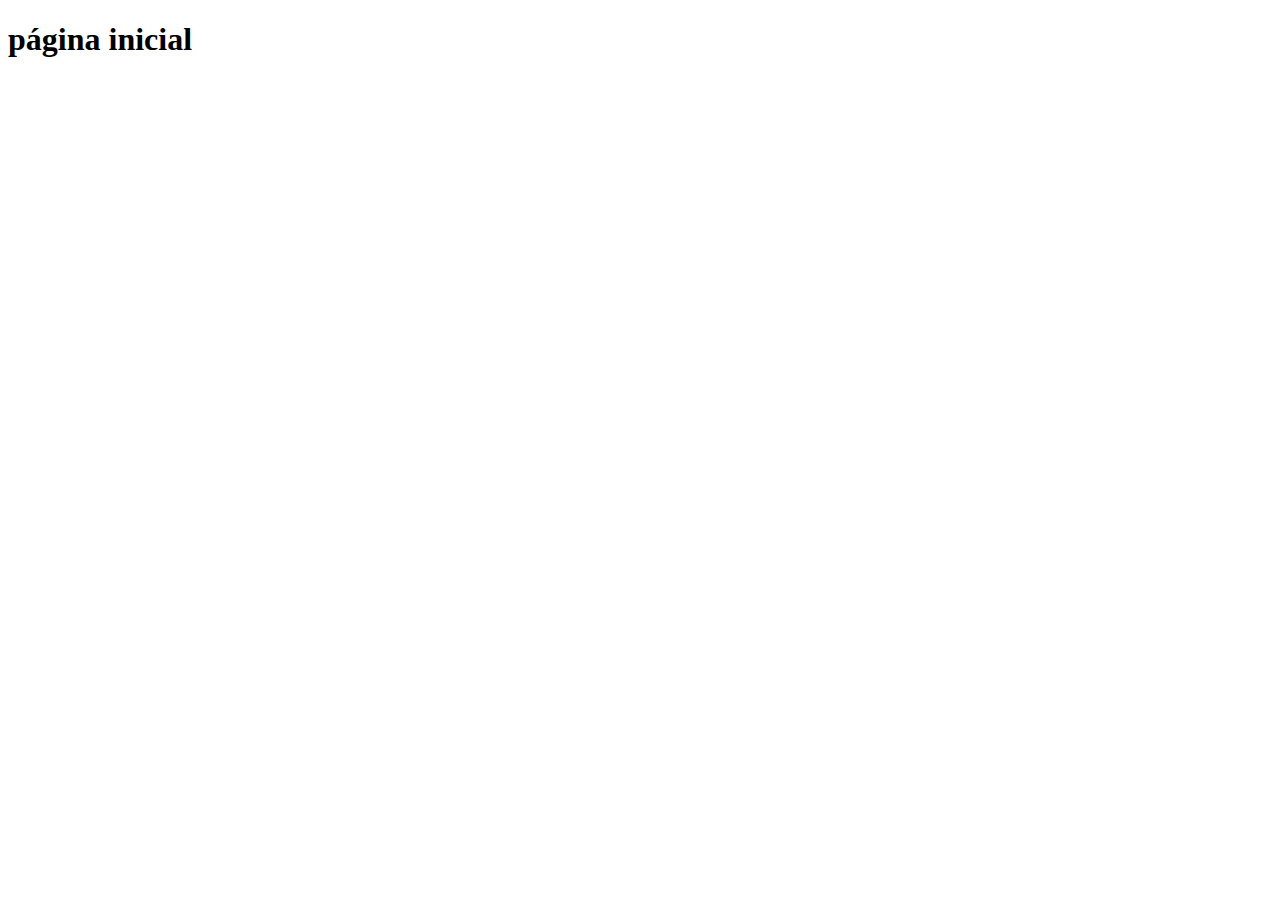
==== index.html @ f32997a2 "criei o index" ====
<!DOCTYPE html>
<html lang="pt-br">
<head>
    <meta charset="UTF-8">
    <meta name="viewport" content="width=device-width, initial-scale=1.0">
    <title>página inicial</title>
</head>
<body>
    <h1>página inicial</h1>
</body>
</html>
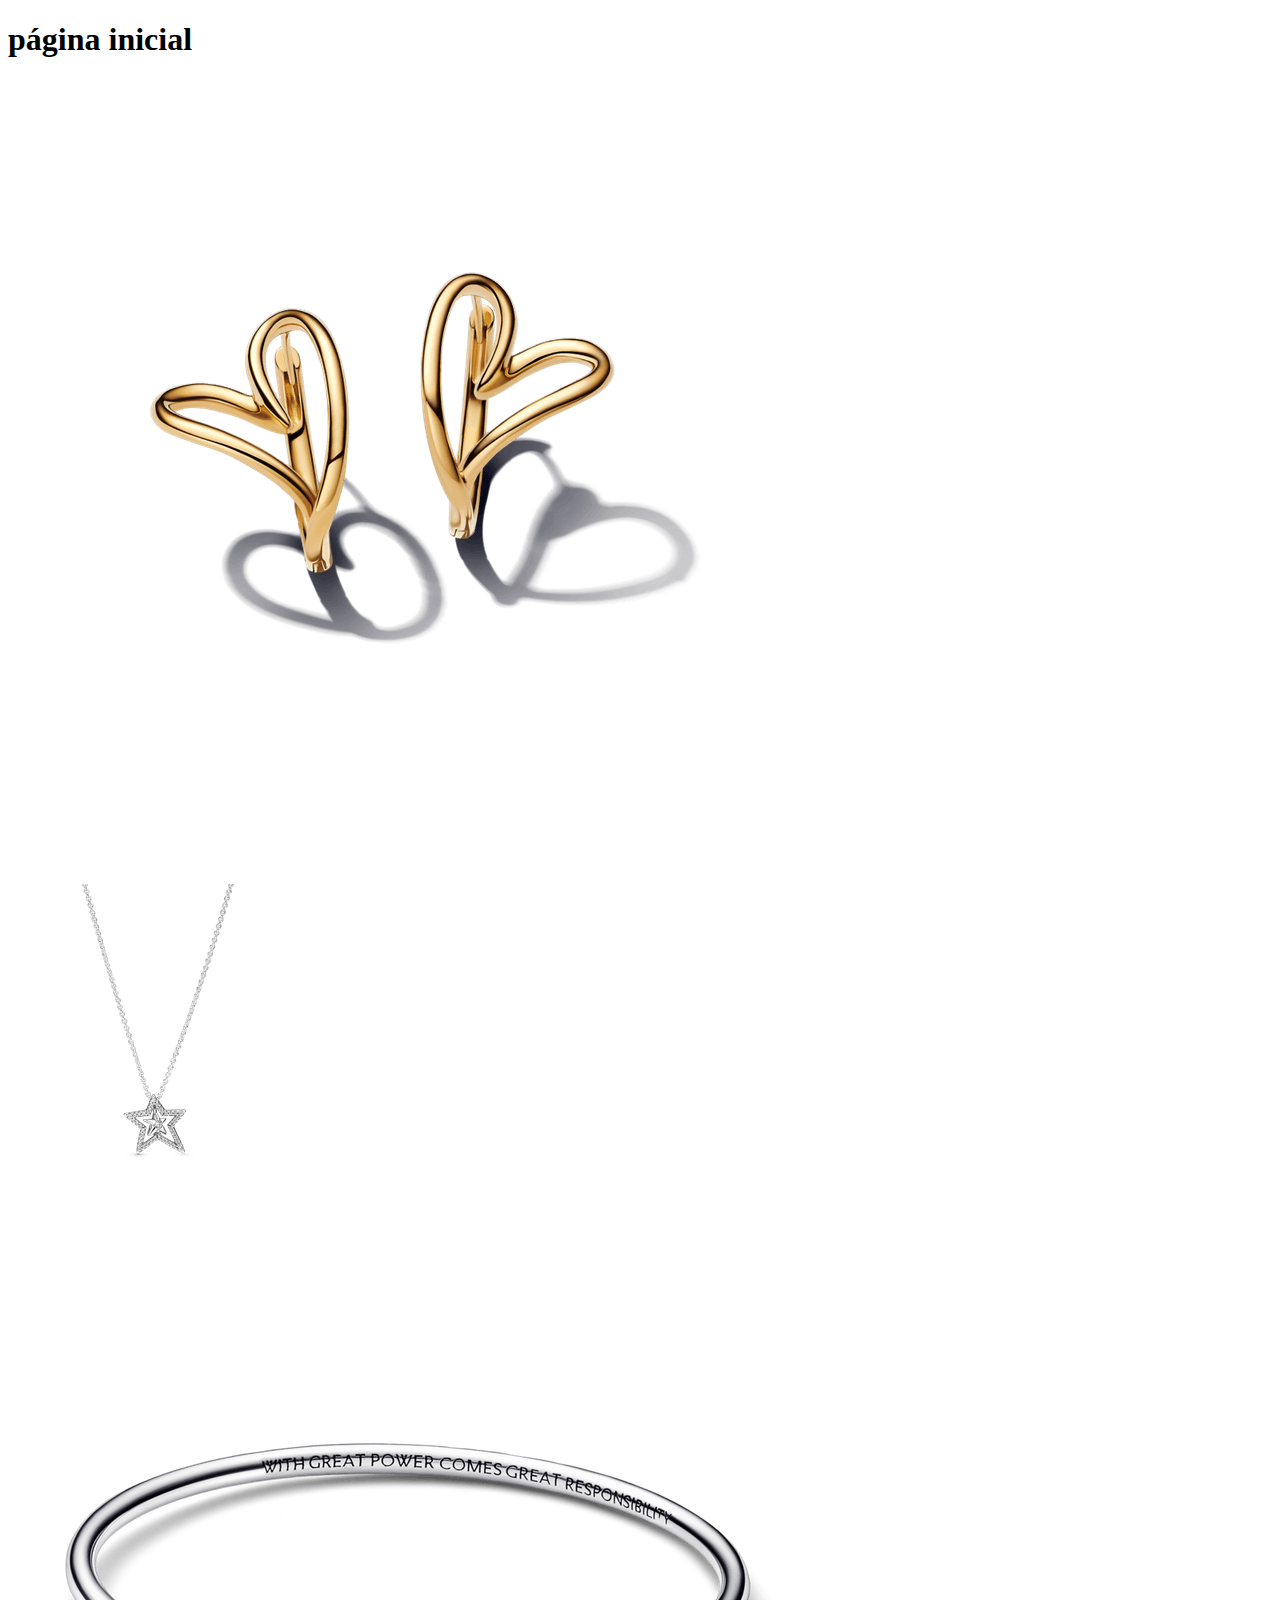
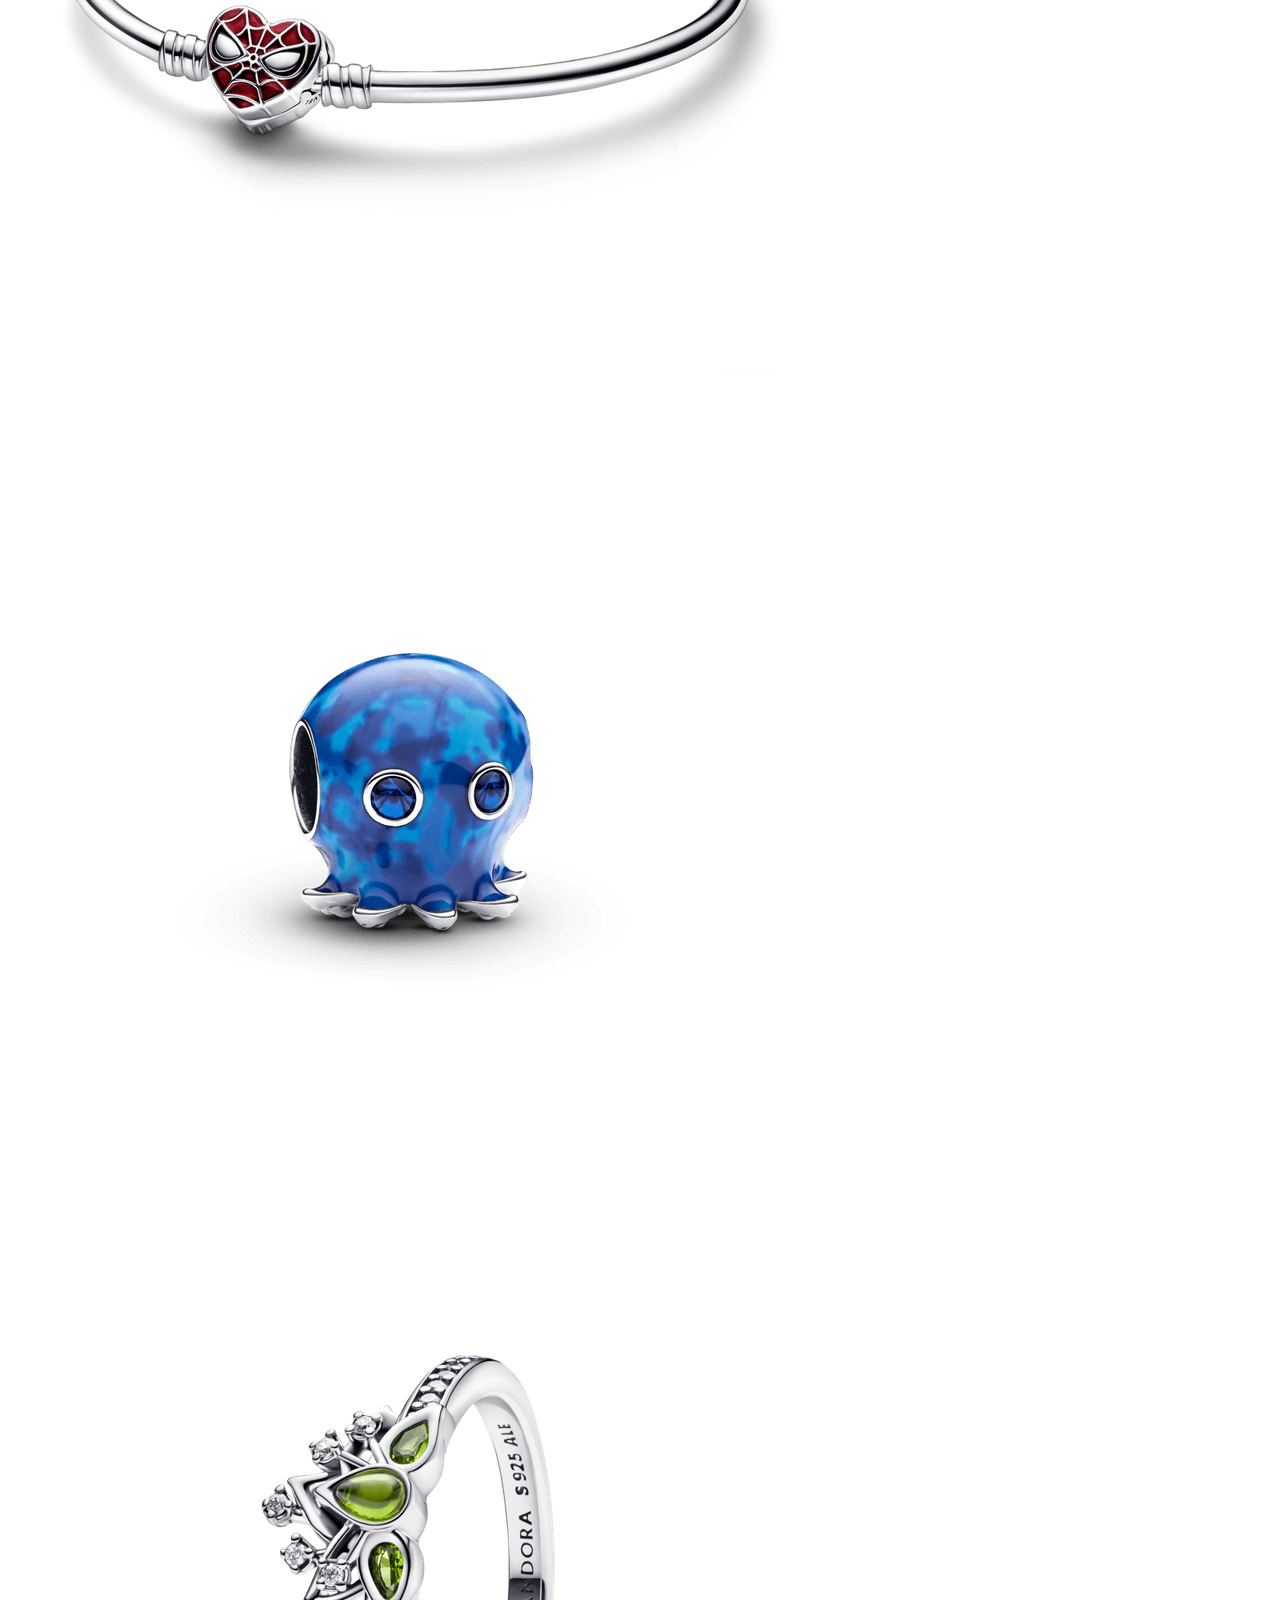
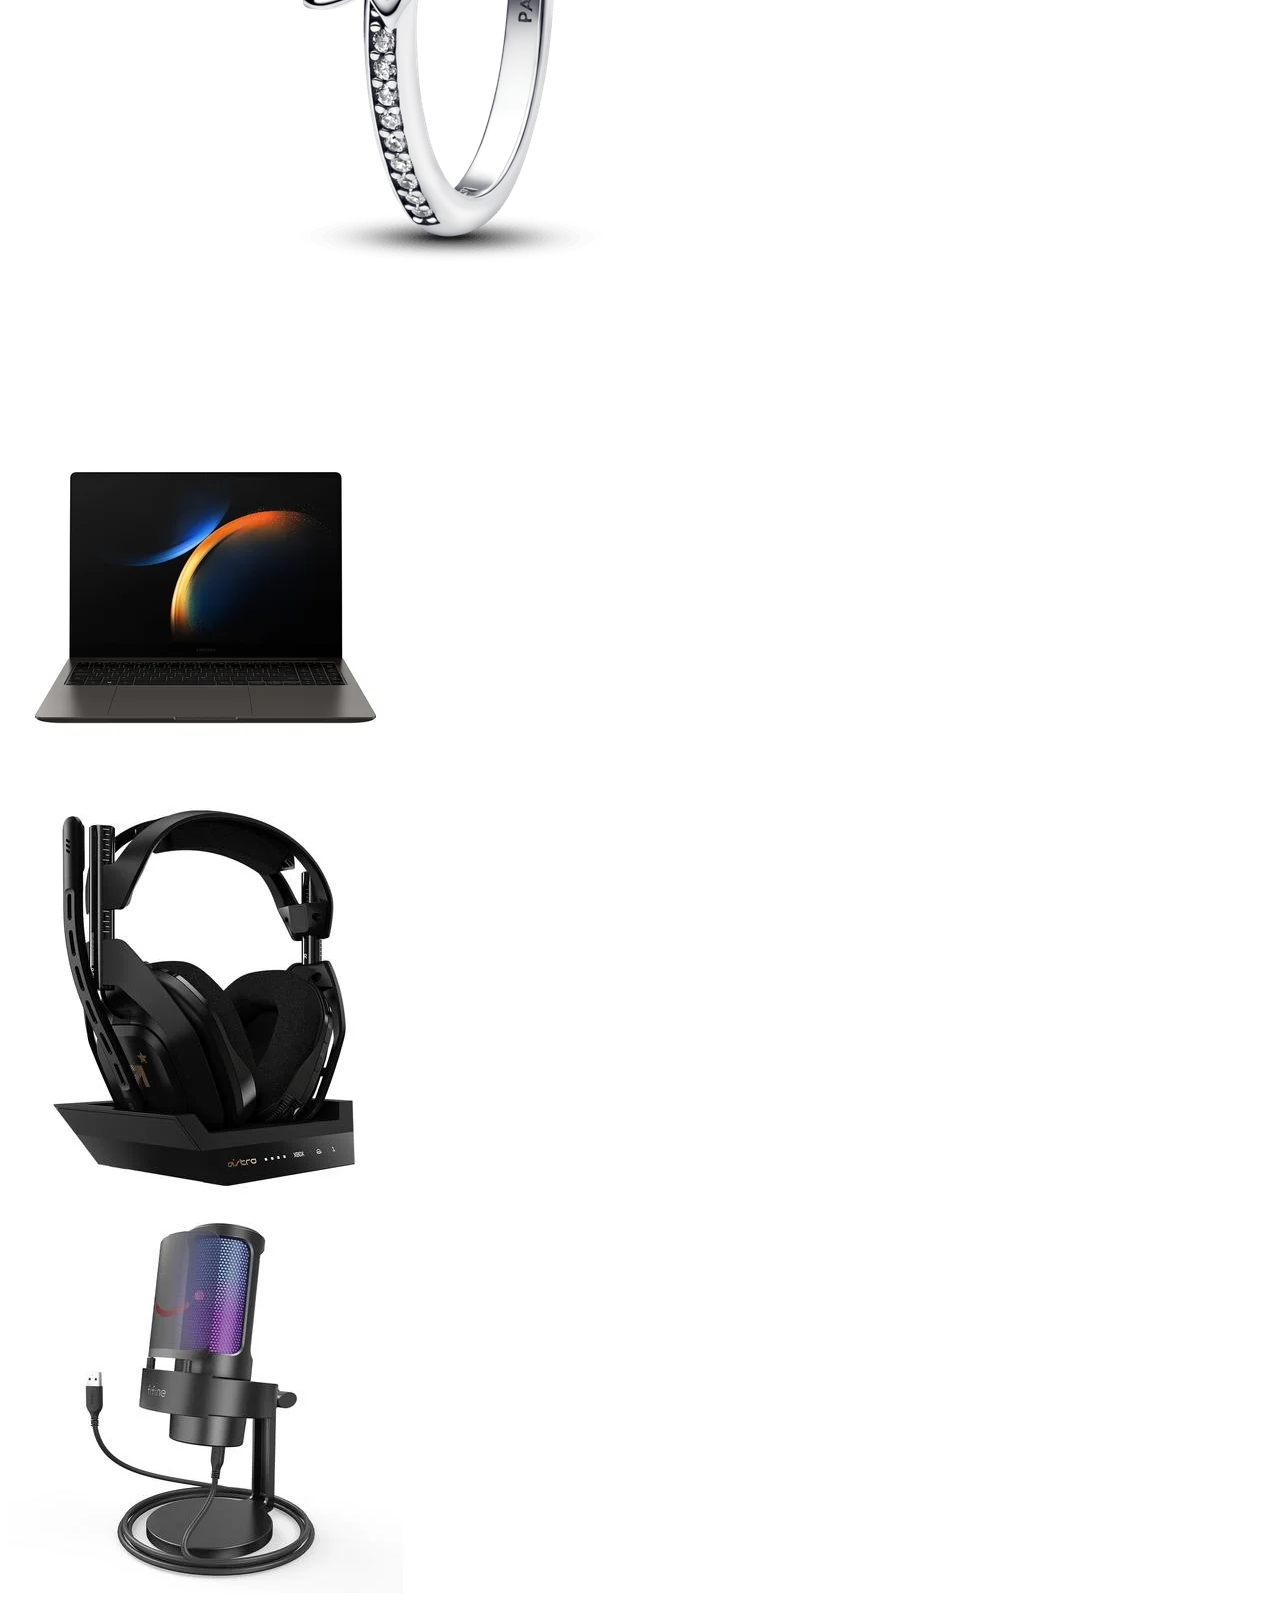
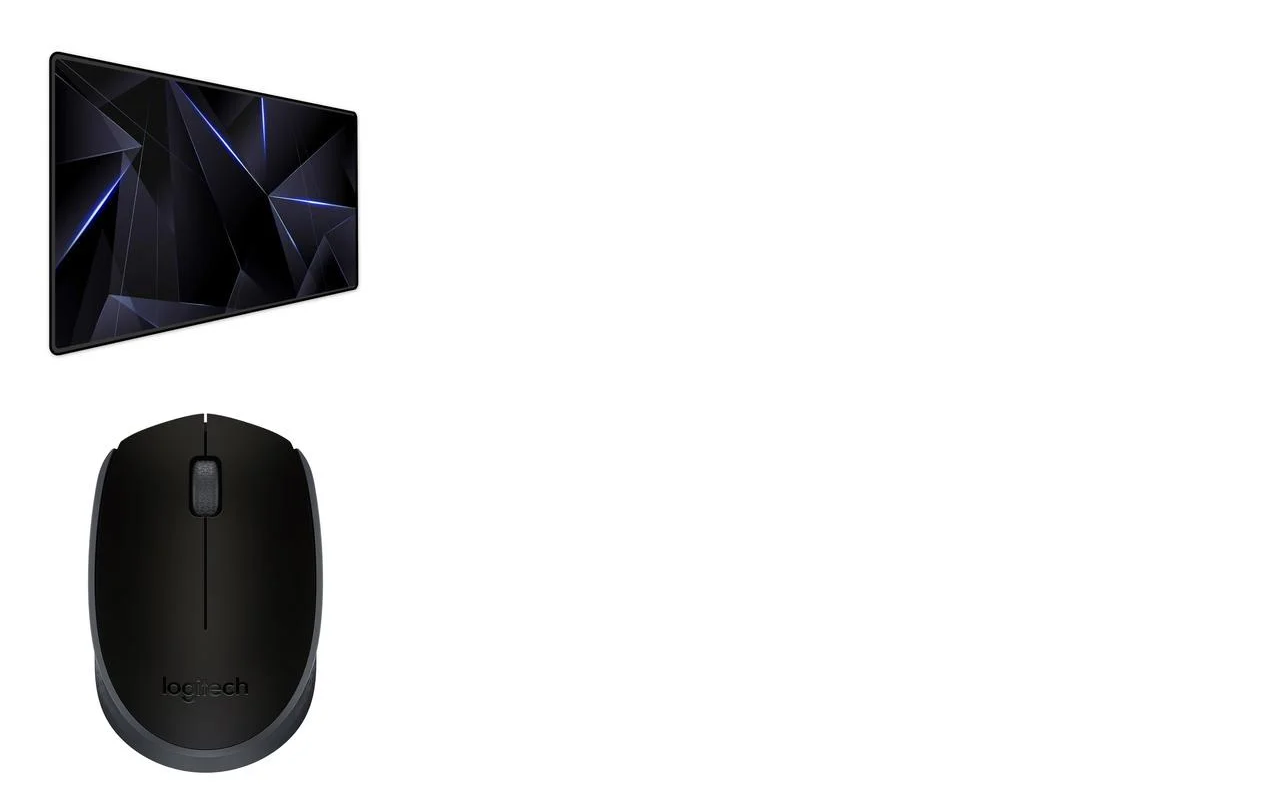
==== commit 4c7febee: "imagens colocadas no site" ====
--- a/index.html
+++ b/index.html
@@ -7,5 +7,35 @@
 </head>
 <body>
     <h1>página inicial</h1>
+    <div>
+        <img src="img/brinco de coração.png"/>
+    </div>
+    <div>
+        <img src="img/colar de estrela.png"/>
+    </div>
+    <div>
+        <img src="img/pulseira miranha.png"/>
+    </div>
+    <div>
+        <img src="img/pulvin.png"/>
+    </div>
+    <div>
+        <img src="img/tiana.png"/>
+    </div>
+    <div>
+        <img src="img/computador.webp"/>
+    </div>
+    <div>
+        <img src="img/fone.webp"/>
+    </div>
+    <div>
+        <img src="img/microfone.webp"/>
+    </div>
+    <div>
+        <img src="img/rato pad.webp"/>
+    </div>
+    <div>
+        <img src="img/rato.webp"/>
+    </div>
 </body>
 </html>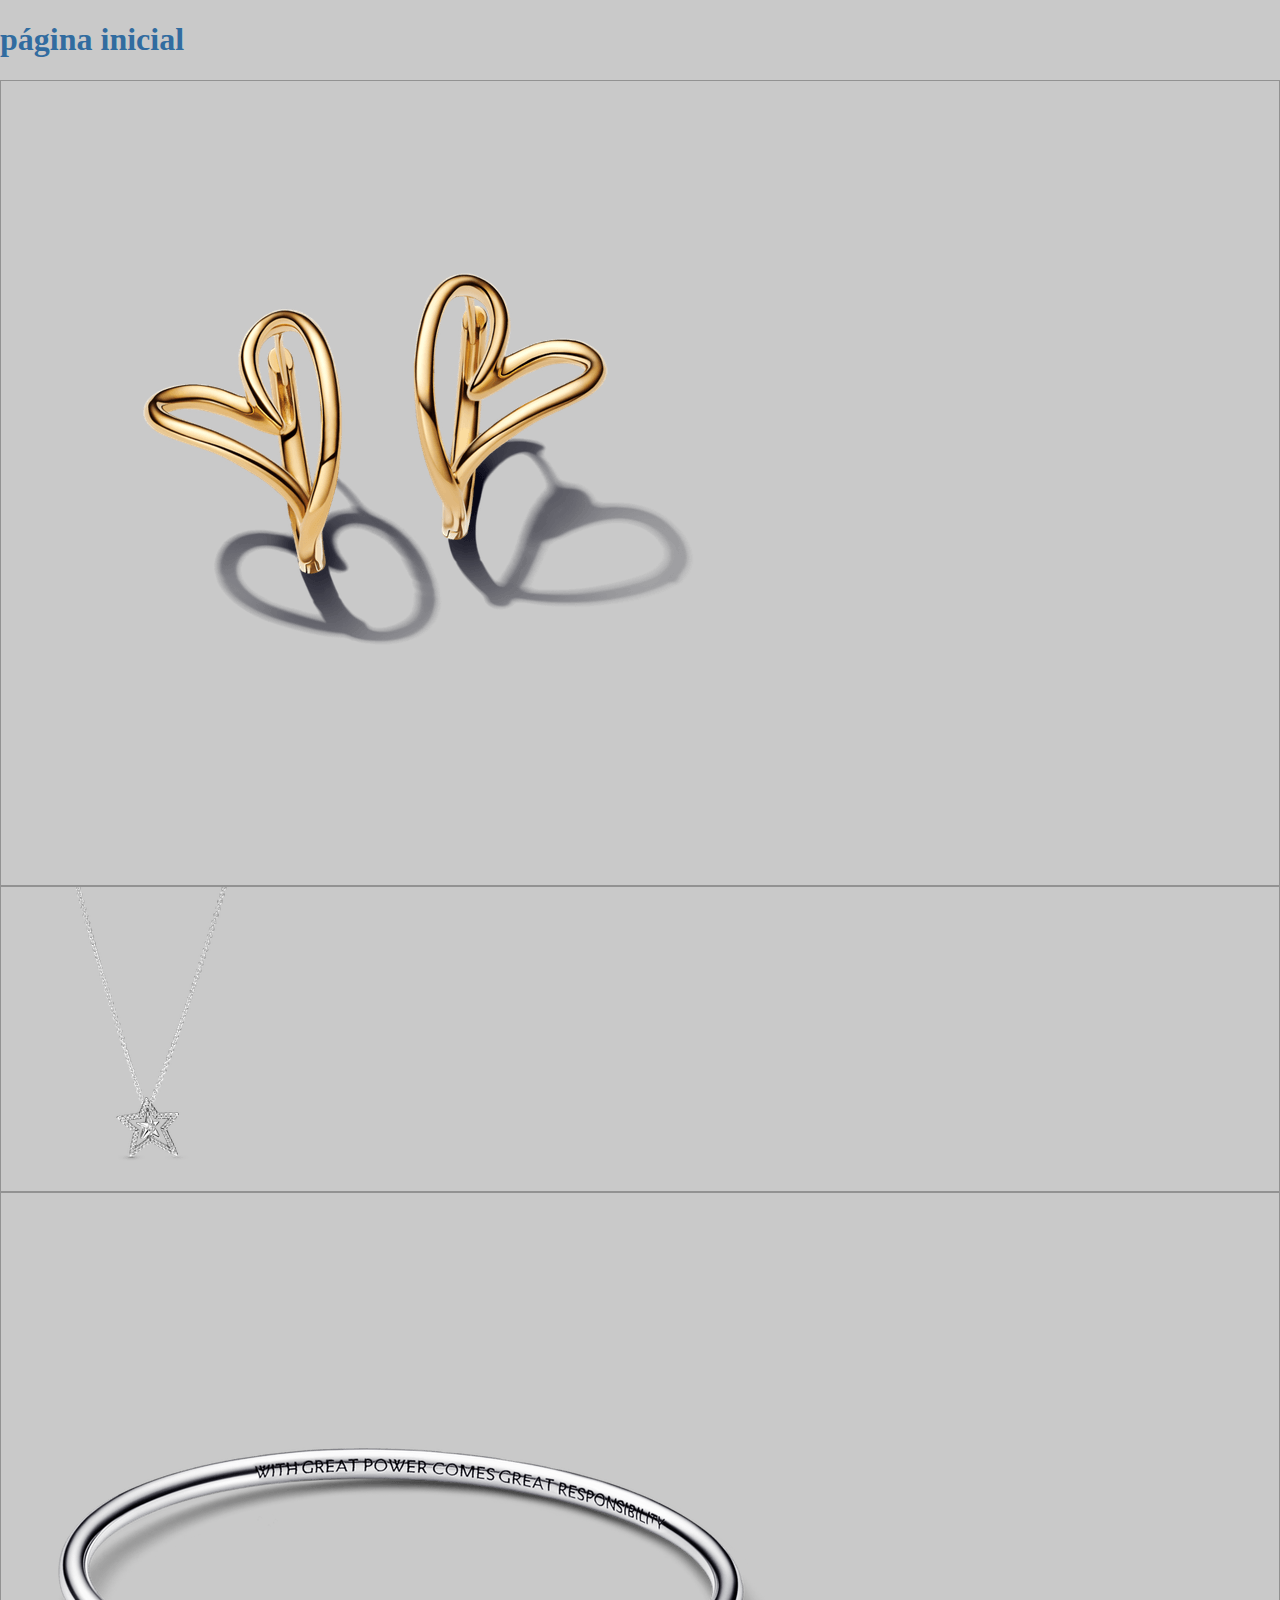
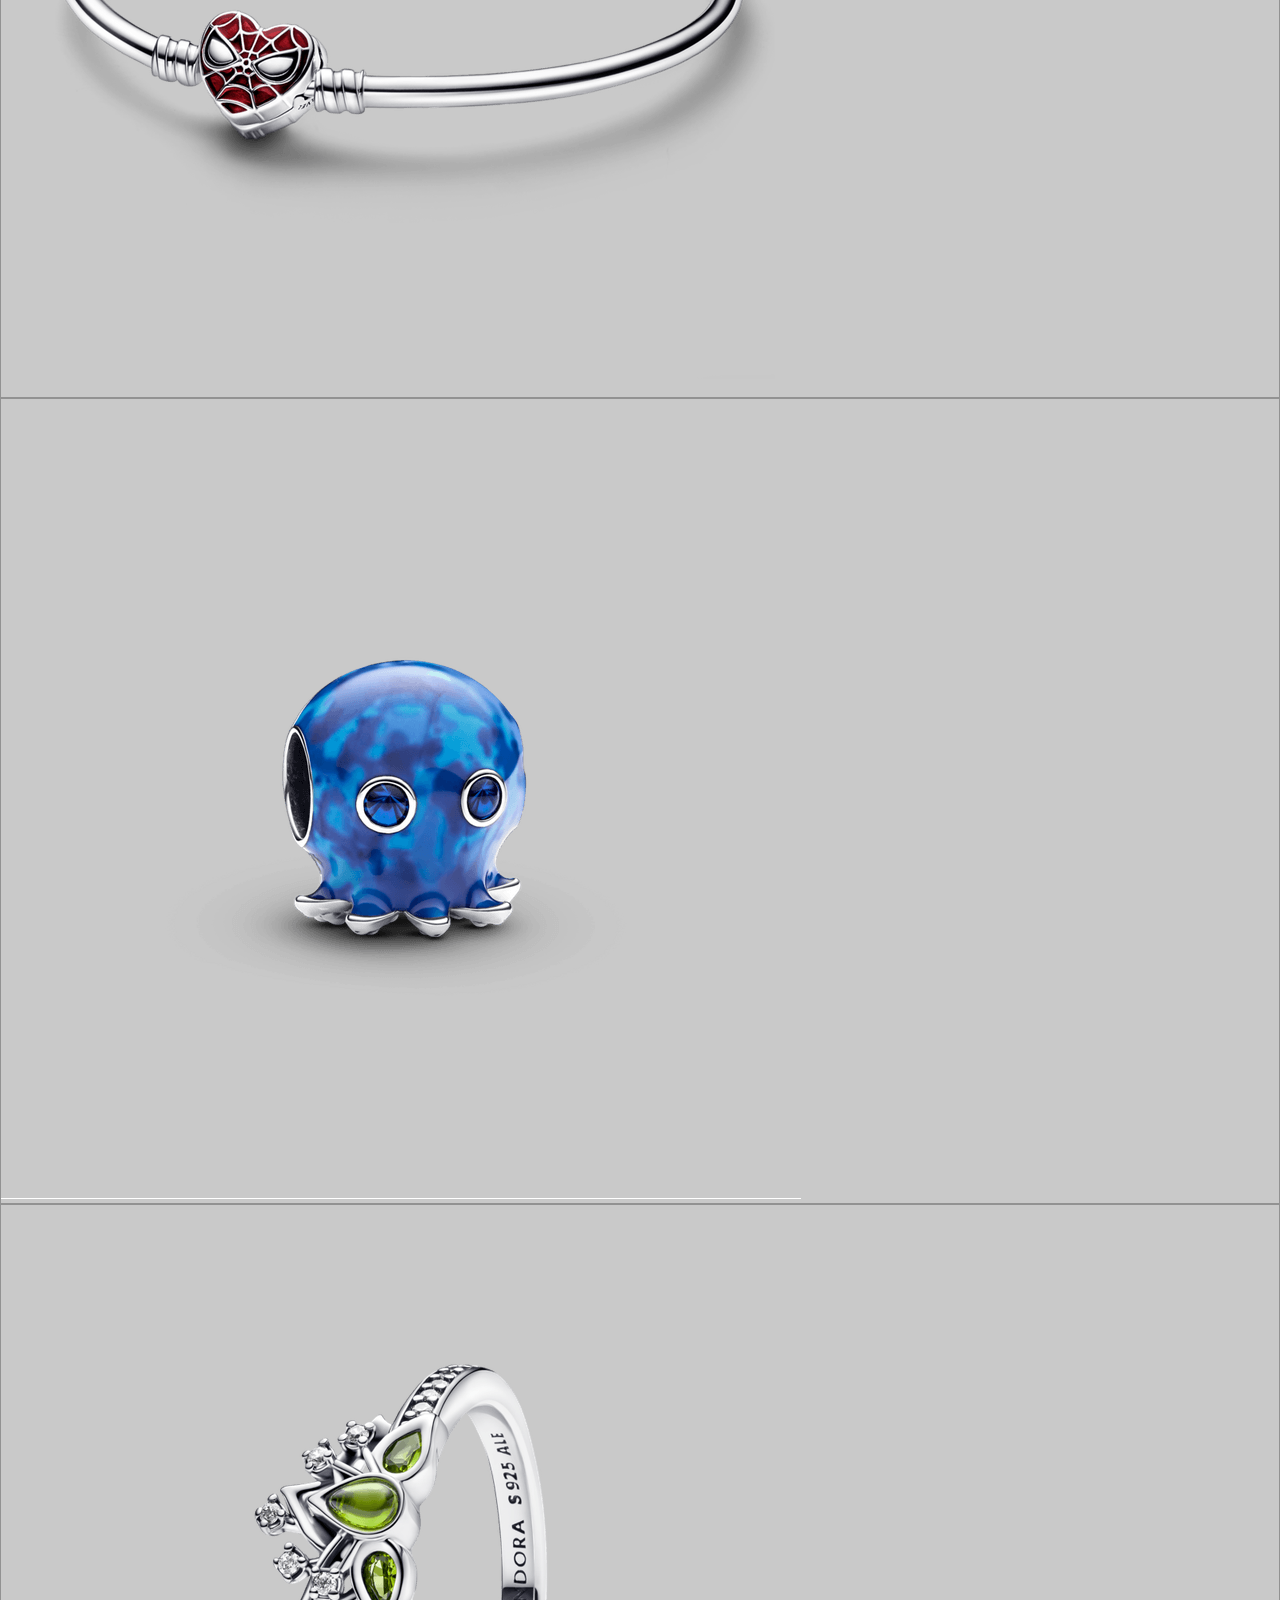
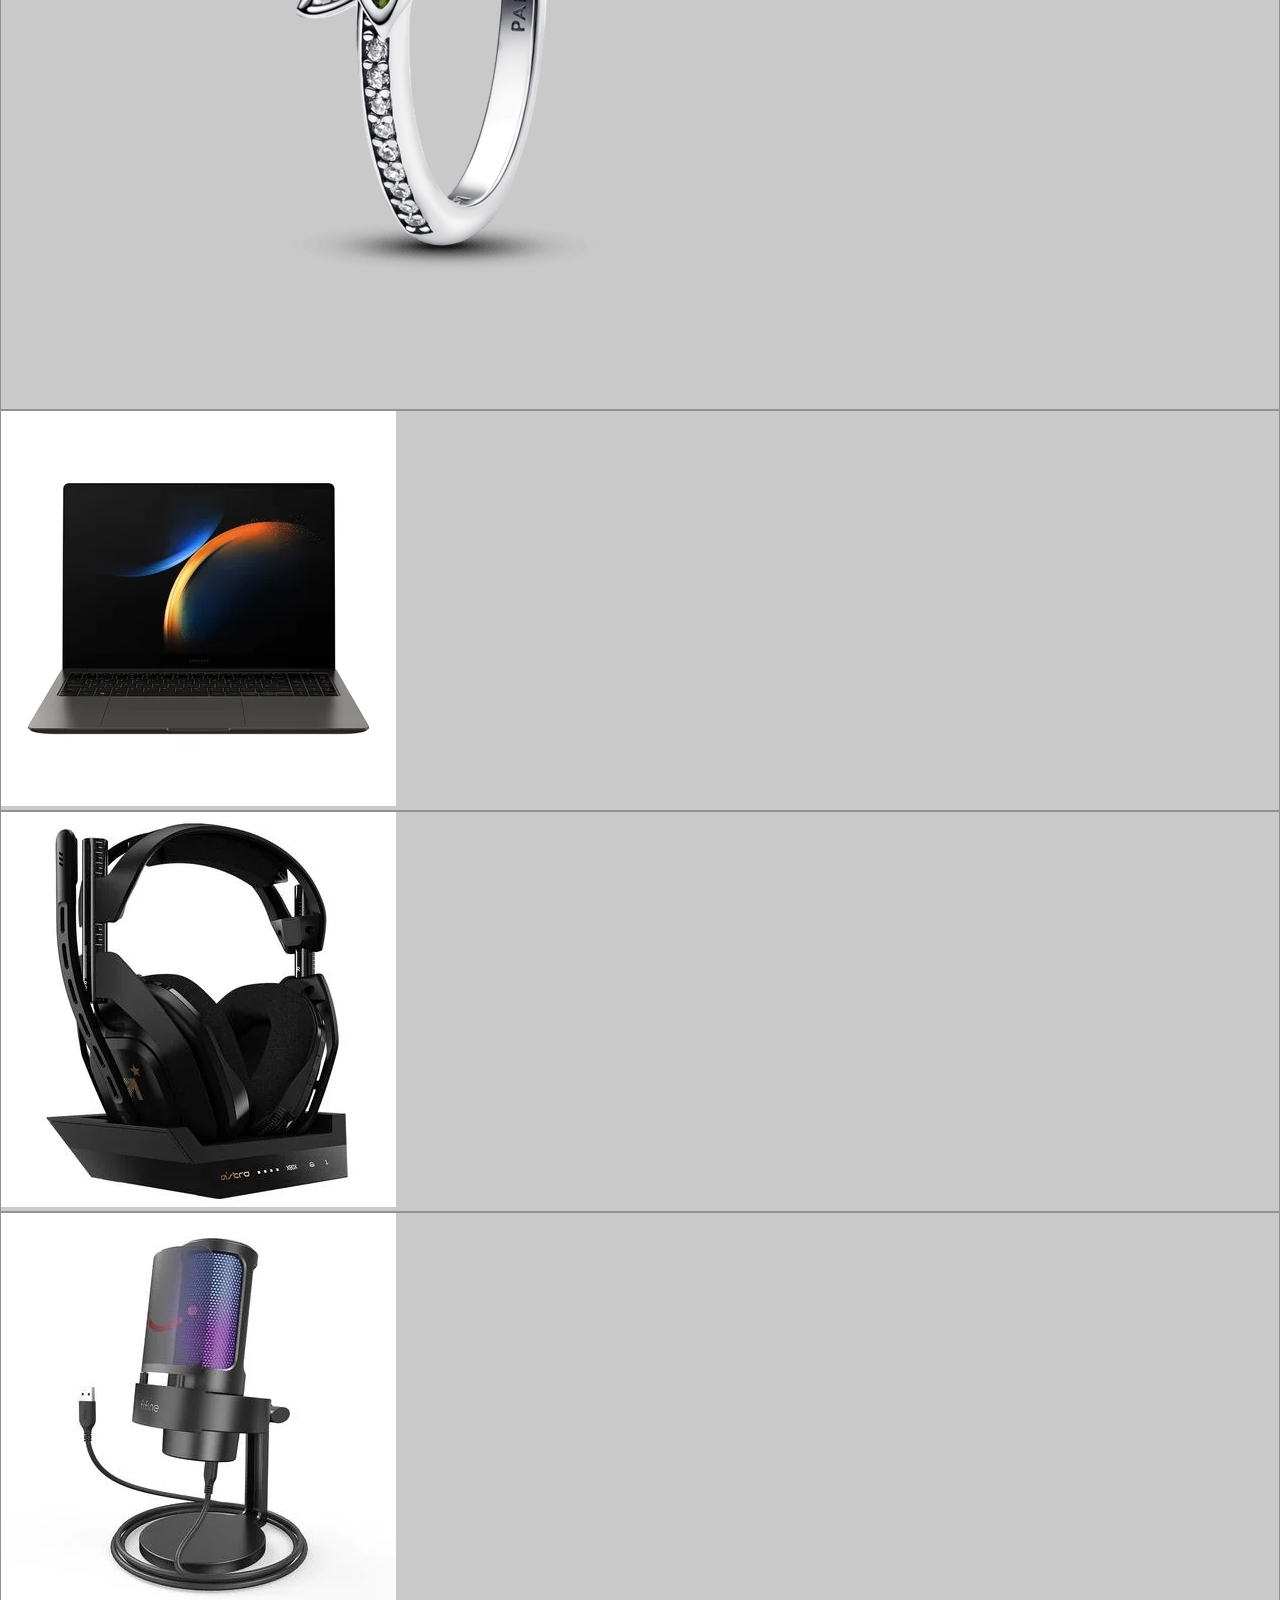
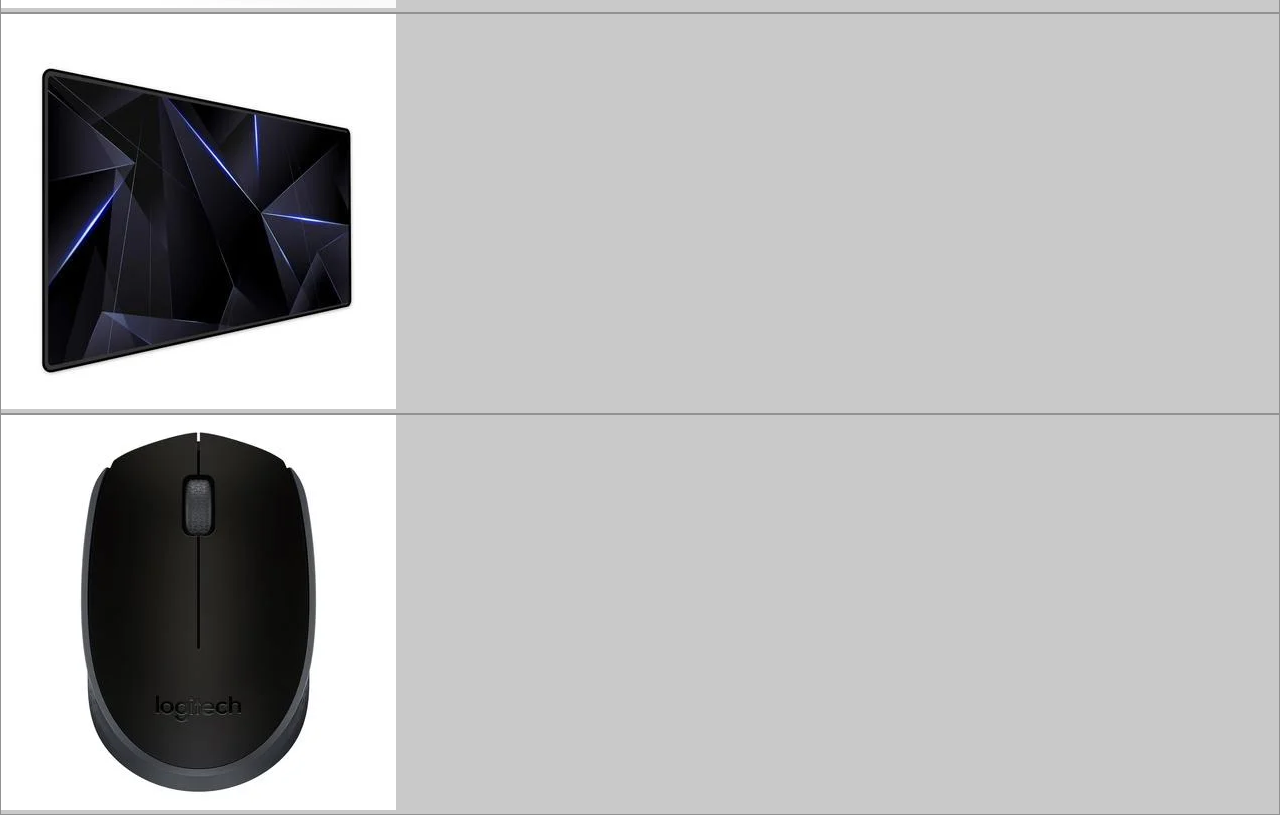
==== commit e76764dc: "atualização de imagem" ====
--- a/index.html
+++ b/index.html
@@ -4,6 +4,7 @@
     <meta charset="UTF-8">
     <meta name="viewport" content="width=device-width, initial-scale=1.0">
     <title>página inicial</title>
+    <link rel="stylesheet" href="estilo.css"/>
 </head>
 <body>
     <h1>página inicial</h1>
--- a/estilo.css
+++ b/estilo.css
@@ -0,0 +1,11 @@
+html, body{
+    margin: 0;
+    padding:0;
+    height: 100%;
+    background-color: rgb(201, 201, 201); 
+    color: rgb(49, 108, 160);
+}
+
+div{
+    border: 1px solid rgb(146, 146, 146);
+}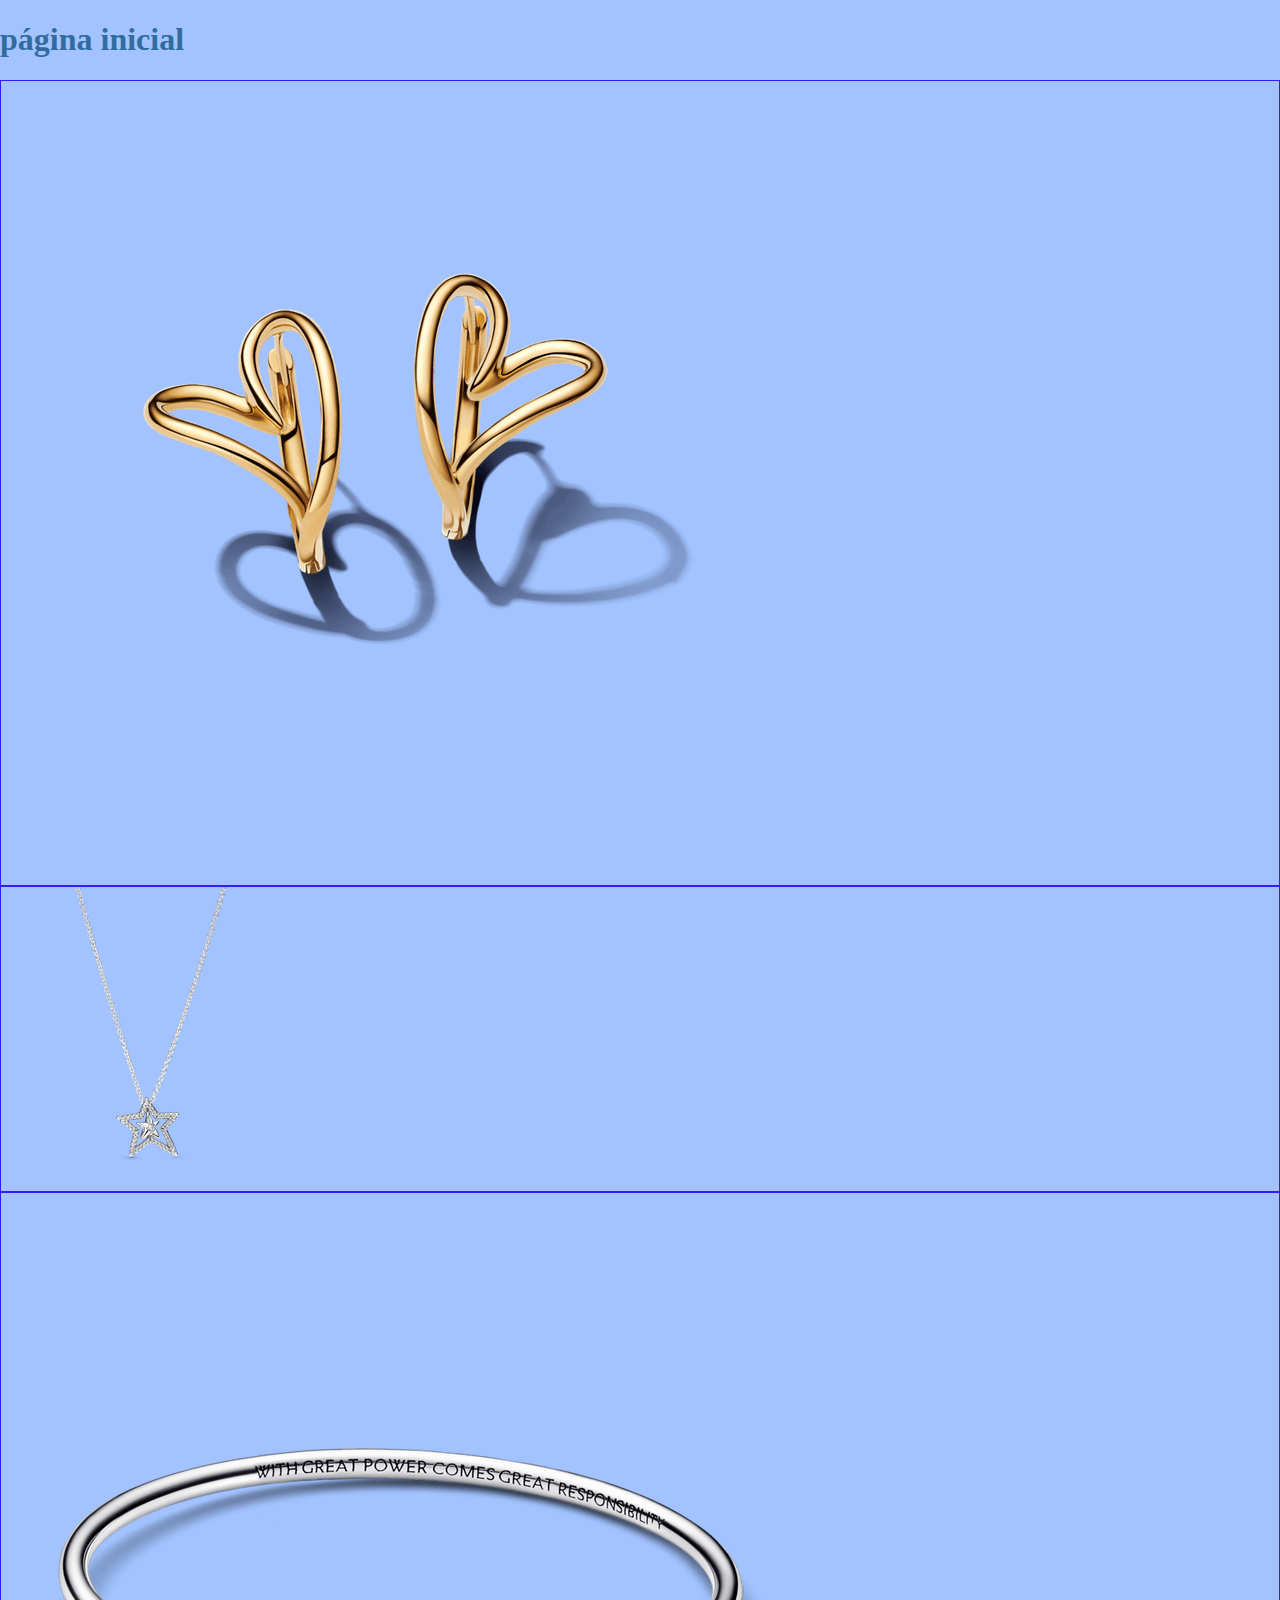
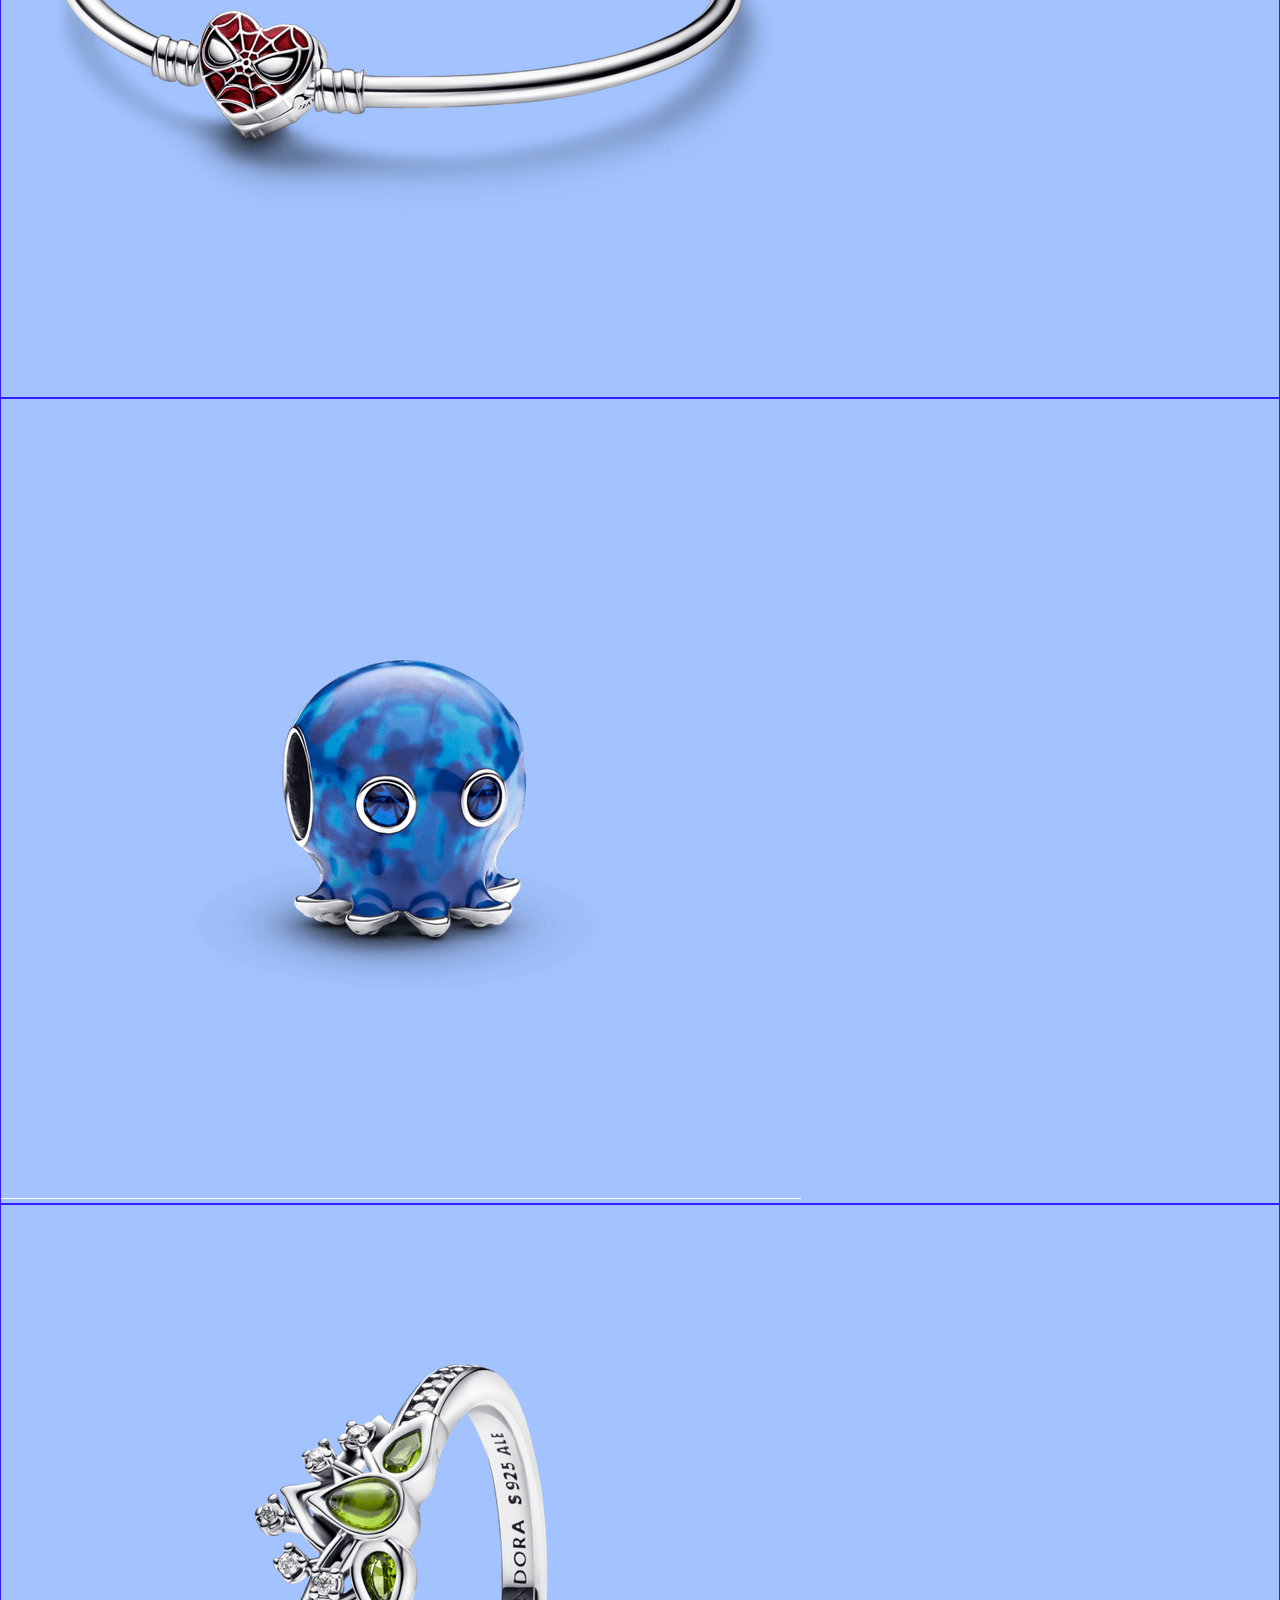
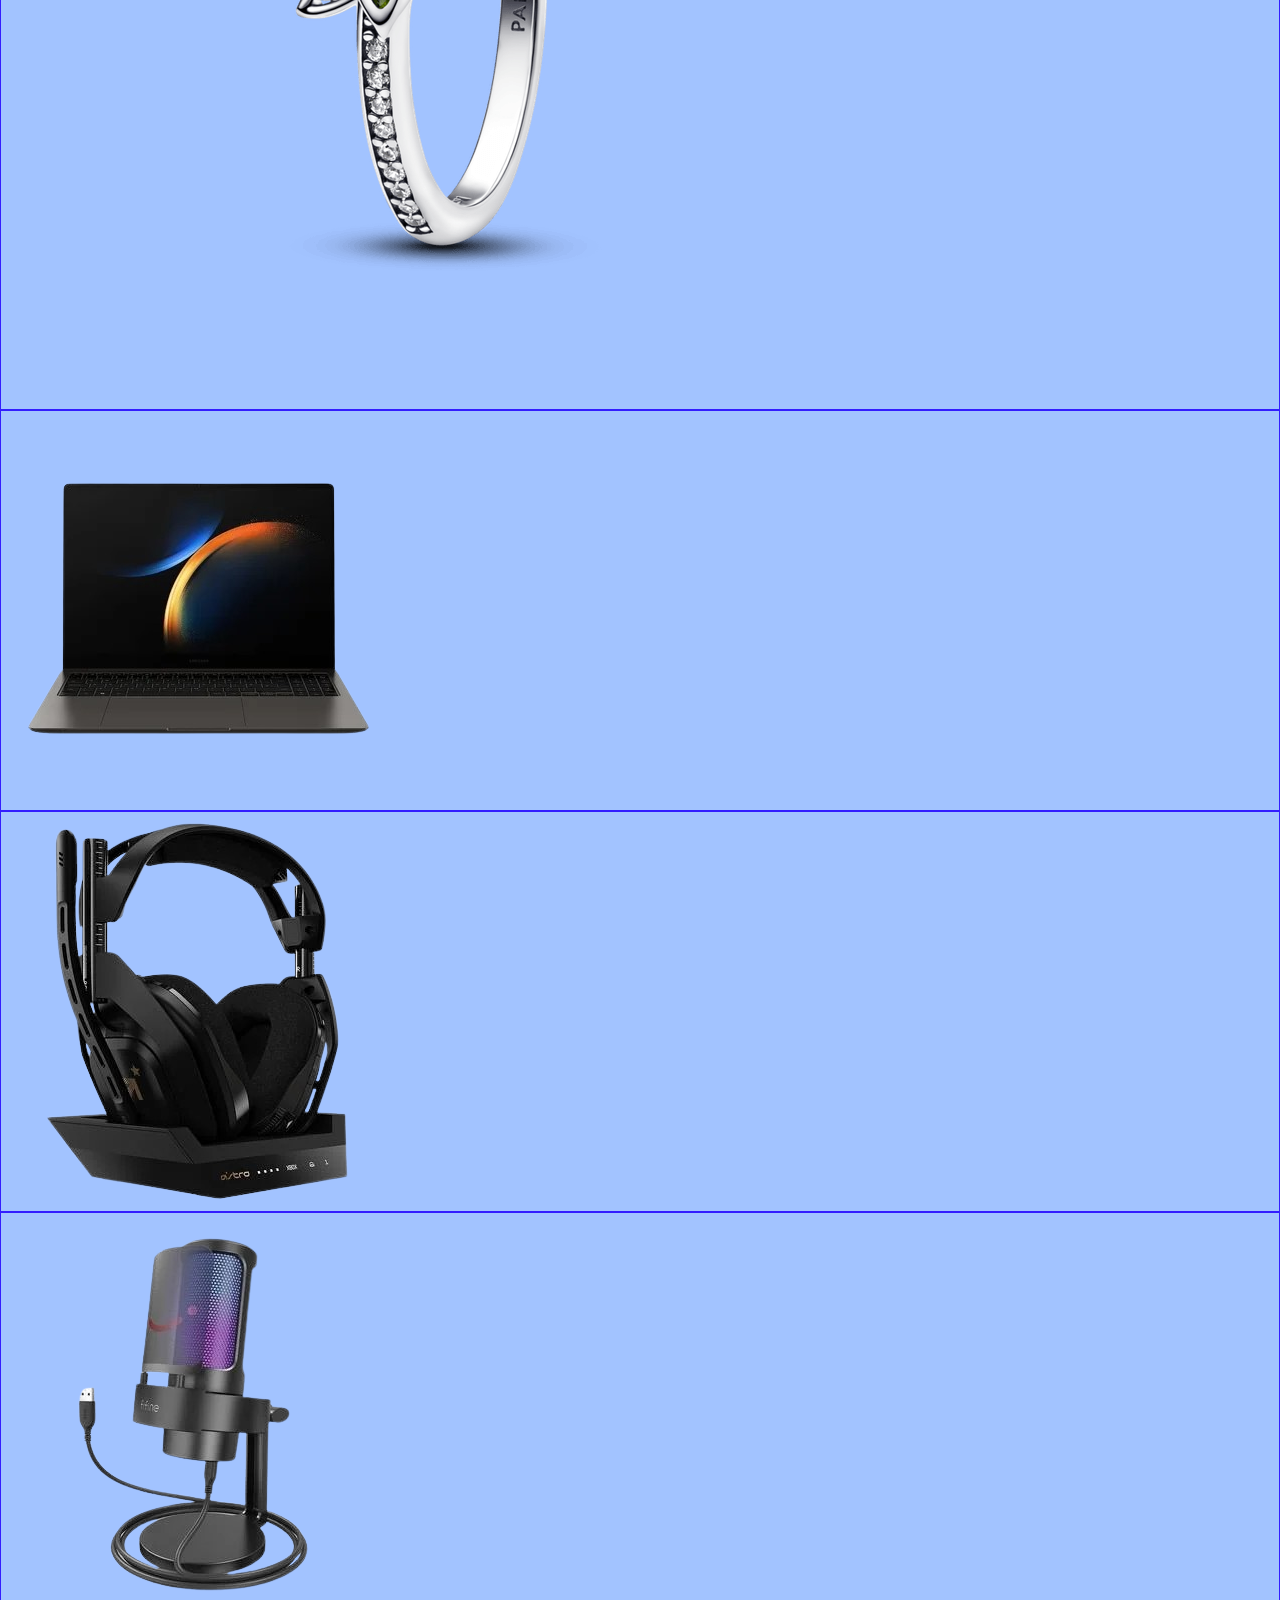
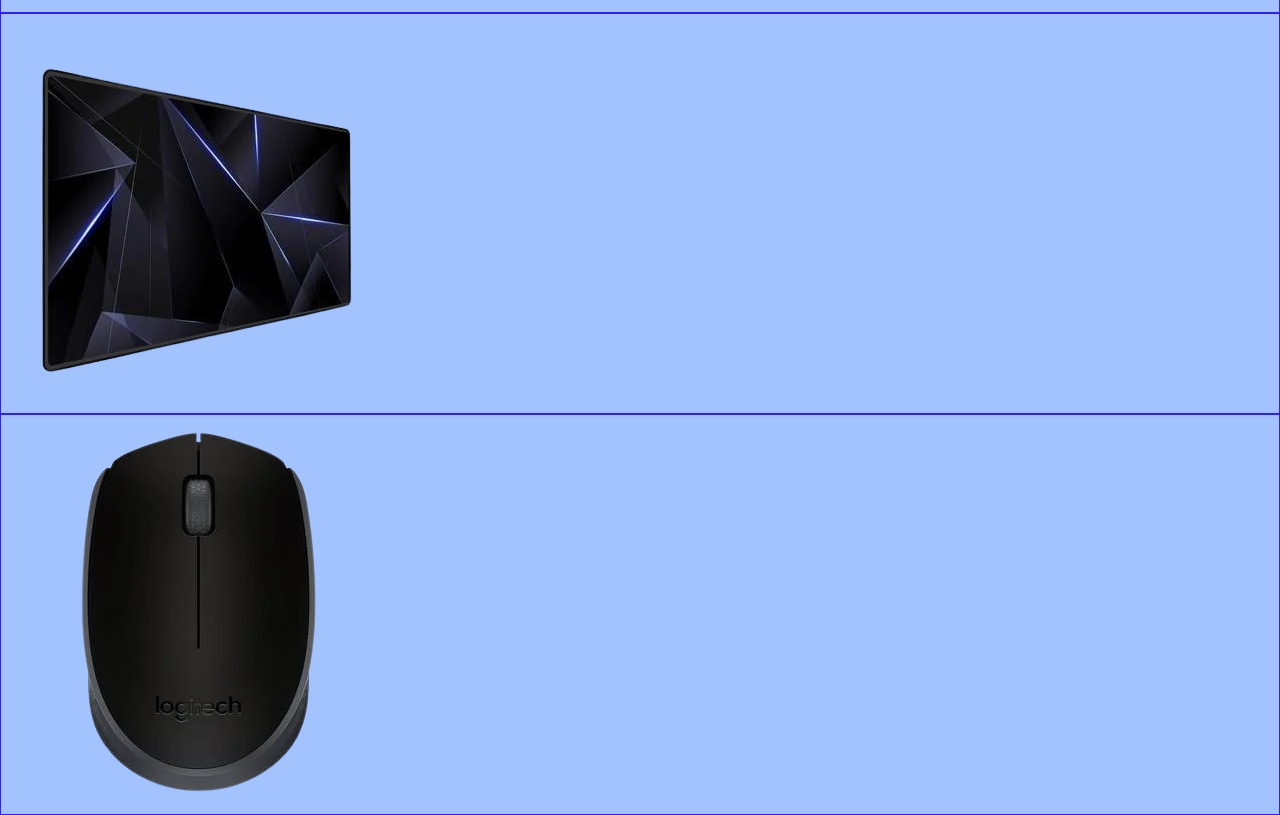
==== commit a3c45c38: "bingo" ====
--- a/index.html
+++ b/index.html
@@ -24,19 +24,19 @@
         <img src="img/tiana.png"/>
     </div>
     <div>
-        <img src="img/computador.webp"/>
+        <img src="img/computado.png"/>
     </div>
     <div>
-        <img src="img/fone.webp"/>
+        <img src="img/fone.png"/>
     </div>
     <div>
-        <img src="img/microfone.webp"/>
+        <img src="img/microfone.png"/>
     </div>
     <div>
-        <img src="img/rato pad.webp"/>
+        <img src="img/rato pad.png"/>
     </div>
     <div>
-        <img src="img/rato.webp"/>
+        <img src="img/rato.png"/>
     </div>
 </body>
 </html>--- a/estilo.css
+++ b/estilo.css
@@ -2,10 +2,10 @@
     margin: 0;
     padding:0;
     height: 100%;
-    background-color: rgb(201, 201, 201); 
+    background-color: rgb(162, 195, 255); 
     color: rgb(49, 108, 160);
 }
 
 div{
-    border: 1px solid rgb(146, 146, 146);
+    border: 1px solid #331dff;
 }